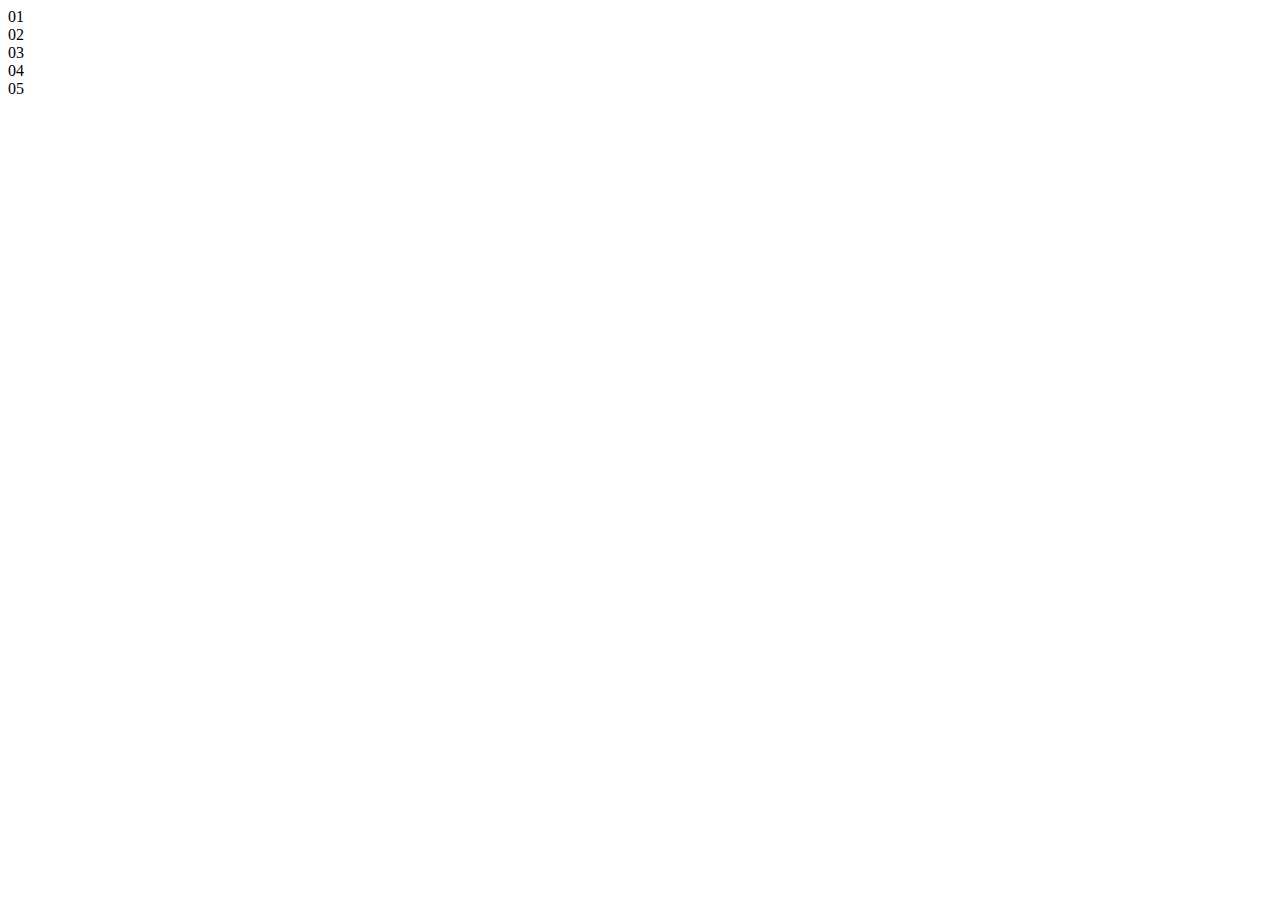
==== flexbox/index.html @ 67fe00cb "Update index.html" ====
<!DOCTYPE html>
<html lang="pt">
<head>
	<meta charset="UTF-8">
	<title>Flexbox</title>
	<link rel="stylesheet" href="style.css">
</head>
<body>
	<section id="content">
		<article class="item">01</article>
		<article class="item">02</article>
		<article class="item">03</article>
		<article class="item">04</article>
		<article class="item">05</article>
	</section>
</body>
</html>
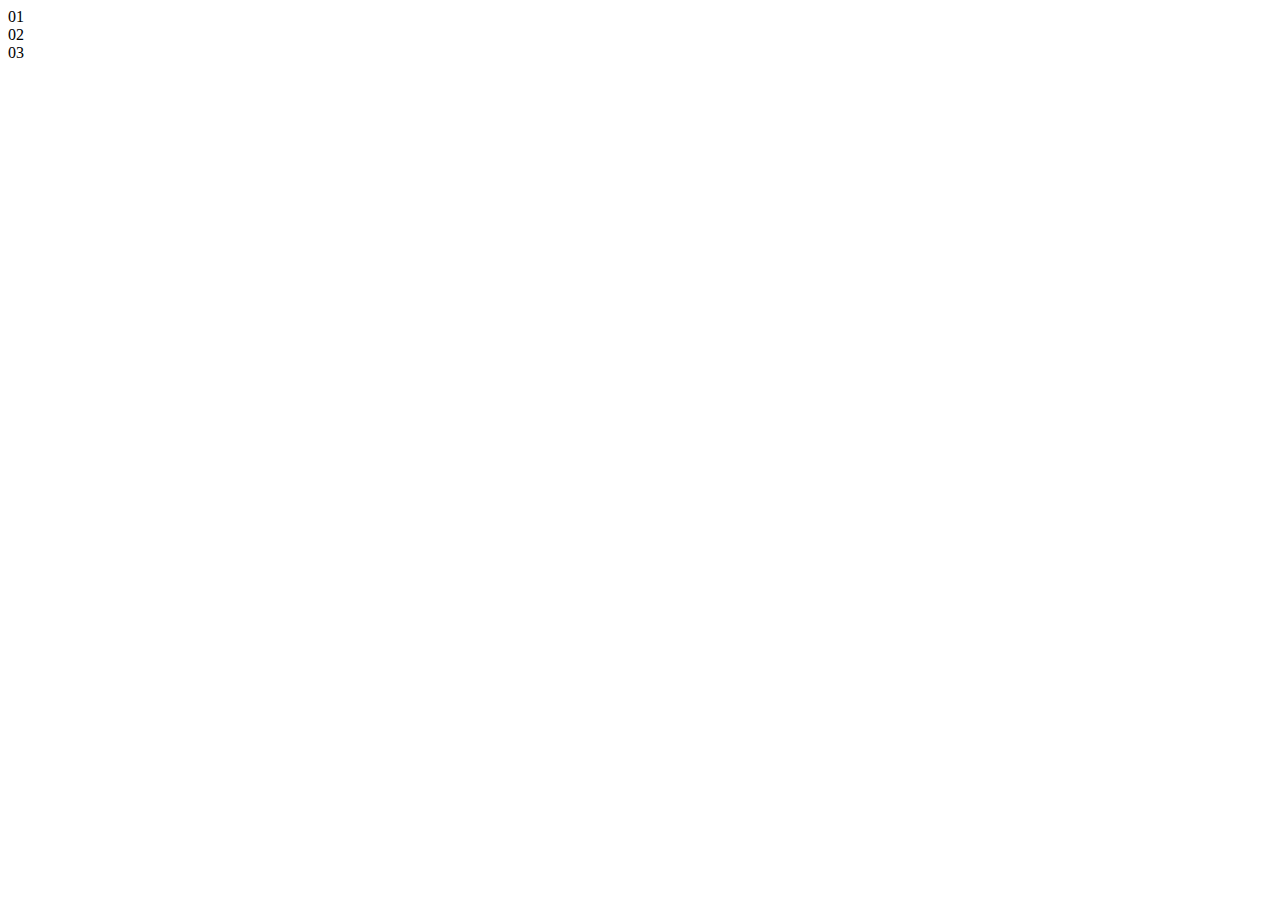
==== commit 588a28a2: "flexbox" ====
--- a/flexbox/index.html
+++ b/flexbox/index.html
@@ -1,17 +1,17 @@
 <!DOCTYPE html>
-<html lang="pt">
+<html lang="en">
 <head>
 	<meta charset="UTF-8">
-	<title>Flexbox</title>
-	<link rel="stylesheet" href="style.css">
+	<meta name="viewport" content="width=device-width, initial-scale=1.0">
+	<meta http-equiv="X-UA-Compatible" content="ie=edge">
+	<link rel="stylesheet" href="css/style.css">
+	<title>Document</title>
 </head>
 <body>
-	<section id="content">
-		<article class="item">01</article>
-		<article class="item">02</article>
-		<article class="item">03</article>
-		<article class="item">04</article>
-		<article class="item">05</article>
+	<section class="container">
+		<article class="item article-01">01</article>
+		<article class="item article-02">02</article>
+		<article class="item article-03">03</article>
 	</section>
 </body>
-</html>
+</html>